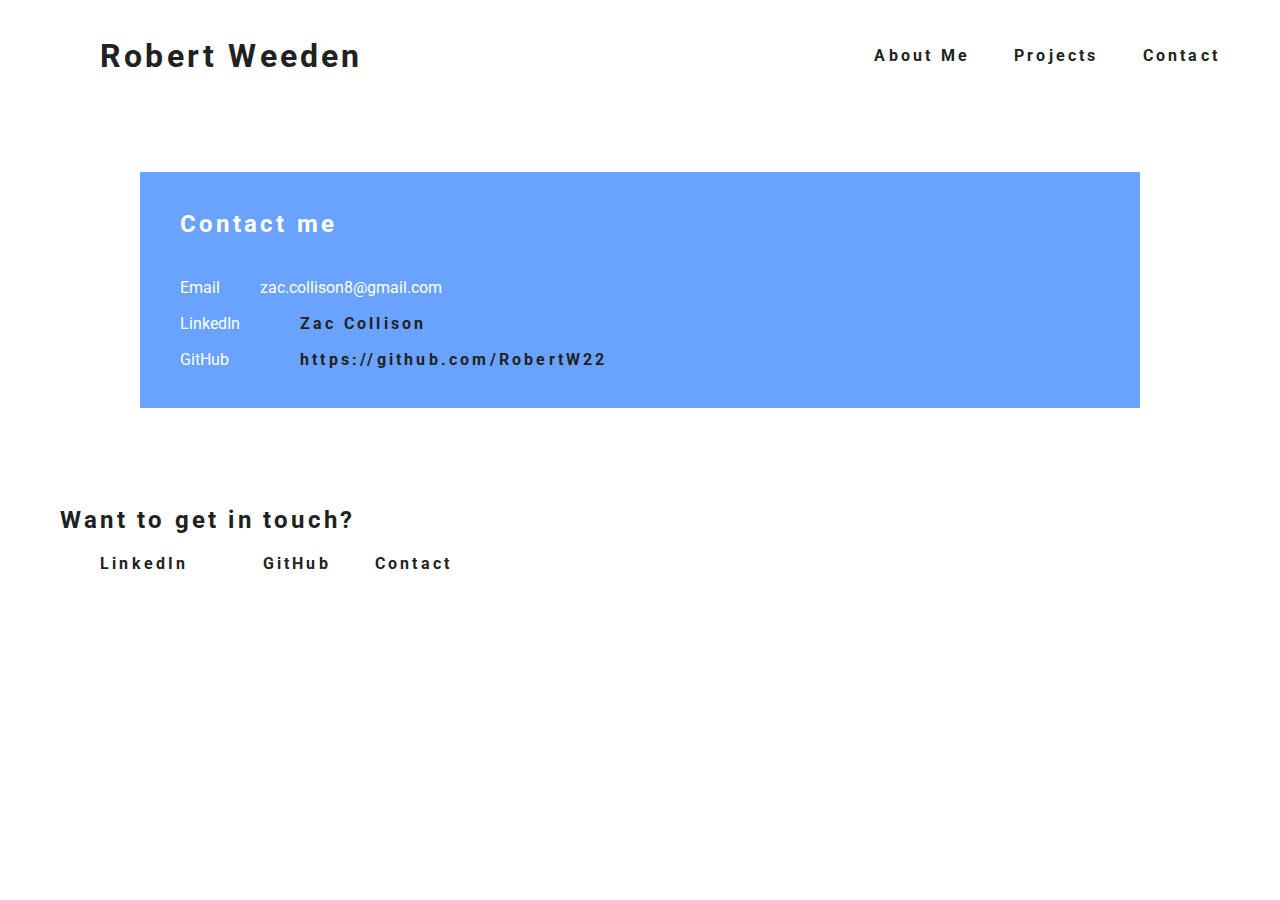
==== contact.html @ f59c43e0 "My Portfolio👌" ====
<!DOCTYPE html>
<html>

<head>
  <meta charset="utf-8">
  <meta name="viewport" content="width=device-width">
  <title>Contact</title>
  <link href="reset.css" rel="stylesheet" type="text/css" />
  <link href="style.css" rel="stylesheet" type="text/css" />
  <link rel="preconnect" href="https://fonts.gstatic.com" crossorigin>
  <link href="https://fonts.googleapis.com/css2?family=Roboto:wght@400;700&display=swap" rel="stylesheet">

</head>

<body>
  <header>
    <nav>

      <a id="logo" href="index.html">Robert Weeden</a>
      <div id="nav_to_pages">

        <a href="index.html#about_me">About Me</a>
        <a href="project.html">Projects</a>
        <a href="contact.html">Contact</a>
      </div>

    </nav>

  </header>
  <main>
    <!-- Contact box Contents  -->
    <div class="contact-box">
      <h2>Contact me</h2>

      <table>
        <tr>
          <td>Email</td>
          <td>zac.collison8@gmail.com</td>
        </tr>
        <tr>
          <td>LinkedIn</td>
          <td><a href="linkedin.com/in/zac-collison-64676522a">Zac Collison</a></td>
        </tr>
        <tr>
          <td>GitHub</td>
          <td><a href="https://github.com/notifications">https://github.com/RobertW22</a></td>
        </tr>

      </table>

    </div>
  </main>



  <!-- Footer Contents  -->
  <footer>
    <h2>Want to get in touch?</h2>
    <div class="social_icons">
      <a href="linkedin.com/in/zac-collison-64676522a" class="social_icon">LinkedIn</a>
      <a href="https://github.com/RobertW22">GitHub</a>
      <a href="contact.html" class="social_icon">Contact</a>
    </div>
  </footer>
  <script src="script.js"></script>
</body>

</html>
---- style.css ----
html {
  height: 100%;
  width: 100%;
}

a{
  color: #212121;
  letter-spacing: .2rem;
  font-weight: 700;
  text-decoration: none;
  margin-left: 2.5rem;
}

a:hover{
  color: #8c8c8c;
}

#logo{
  font-size: 2rem;
}

nav{
  display: flex;
  justify-content: space-between;
  align-items: center;
}

#nav_to_pages a{
  margin-left: 2.5rem;
}

body{
  padding: 40px 60px;
  font-family: 'Roboto', sans-serif;
  color: #212121;
}


footer{
  margin-top: 100px;
}

h2{
  font-size: 1.5rem;
  margin-bottom: 1rem;
  font-weight: 700;
}

.social_icon{
  margin-right: 30px;
}


  h1{
    font-size: 2.5rem;
    font-weight:700;
  }

  h1, h2, h3 {
    letter-spacing: .2rem;
    margin-bottom: 1.5rem;
  }

  h3 {
    color: #666666;
  }

  header {
    margin-bottom: 100px;
  }

  .text_and_image_content {
    display:flex;
    justify-content: space-between;
    align-items: center;
    gap: 100px;
  }


  .intro_text_container {
    width: 50%;
  }

  main {
    max-width: 1000px;
    margin-left:auto;
    margin-right:auto;
   }

  img {
    width:100%;
    border-radius: 5%;
  }

  section {
    margin-bottom: 200px;
  }

  section {
    margin-bottom: 200px;
  }

   p {
     letter-spacing: .1rem;
     line-height: 1.6;
     padding: 10px;
   }

  #project_heading {
  margin-bottom: 80px;
}

.project_sub_heading {
  margin-bottom: 30px;
}

#contact_heading {
  font-size: 2rem;
  margin-left: auto;
  margin-right: auto;
  max-width: 700px;
  text-align: left;
  margin-bottom: 30px;
}


#contact_paragraph {
  font-size: 15px;
  margin-left: auto;
  margin-right: auto;
  text-align: left;
  max-width: 700px;
  margin-bottom: 40px;
}

form {
  max-width: 700px;
  margin: 0 auto;
  display: flex;
  flex-direction: column;
}

label {
  font-family: 'Roboto', sans-serif;
  display: block;
  font-size:20px;
  text-align: left;
  color: #666666; 
  margin-bottom: 10px;
}

input[type="text"], input[type="email"], textarea {
  font-family: 'Roboto', sans-serif;
  width: 100%;
  padding: 10px;
  border: none;
  background-color: #f2f2f2;
  border-radius: 8px;
  margin-bottom: 20px;
  font-size: 16px;
  text-align: left;
}

textarea {
  height: 200px;
  resize: vertical;
  border-radius: 8px;
}

button[type="submit"] {
  background-color: #87CEEB;
  color: white;
  padding: 12px 20px;
  border: none;
  border-radius: 8px;
  cursor: pointer;
  font-size: 16px;
  align-self: flex-start;
}

button[type="submit"]:hover {
  background-color: #44626e;
}


.contact-box{
  flex-basis: 40%;
  padding: 40px;
  background: #69a3ff;
  color: #fff;
}

.h3-1{
  color: #f2f2f2;
  letter-spacing: .2rem;
  margin-bottom: 1.5rem;
}

tr td:first-child{
  padding-right: 20px;
}

tr td{
  padding-top: 20px;
}
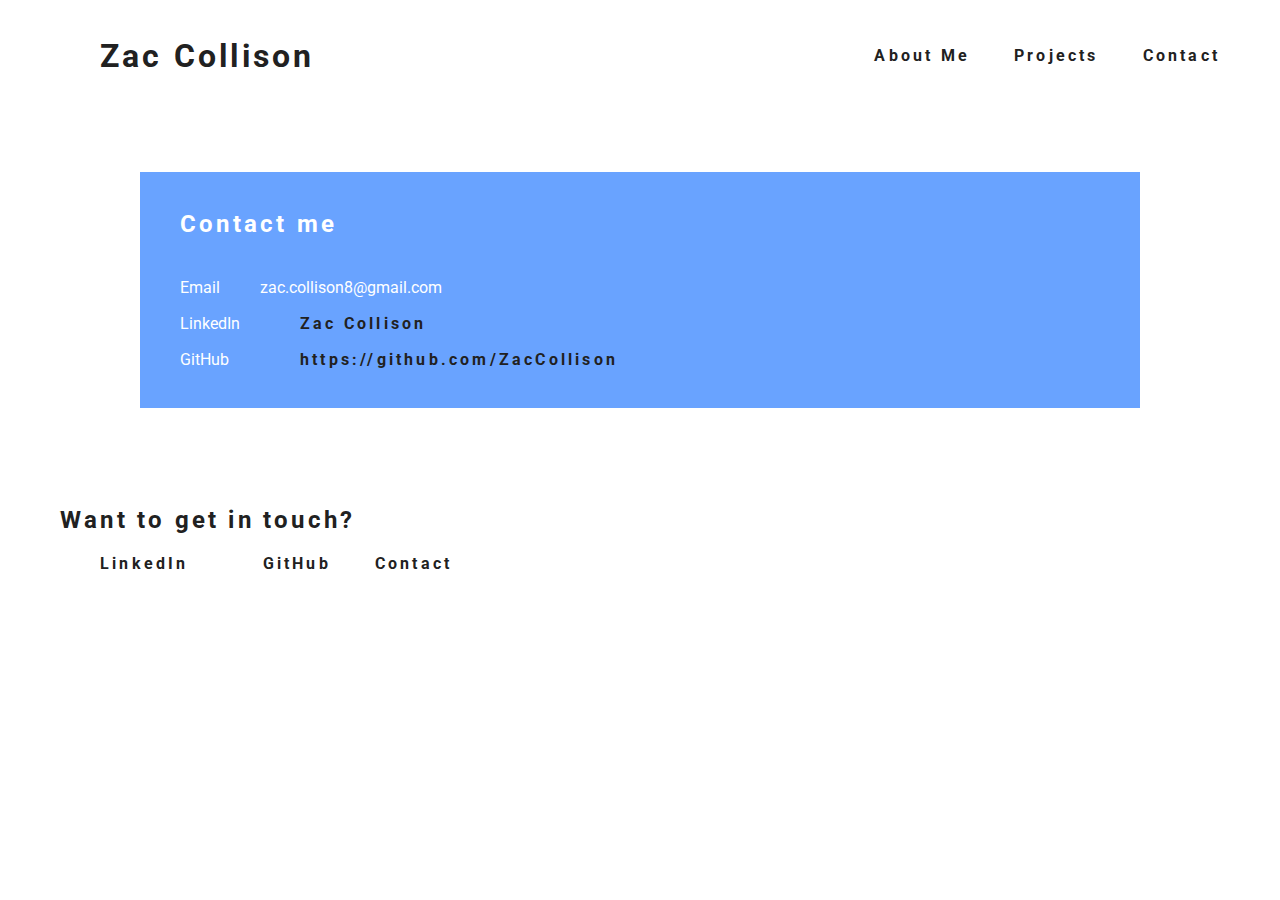
==== commit fd20c067: "updating details" ====
--- a/contact.html
+++ b/contact.html
@@ -16,7 +16,7 @@
   <header>
     <nav>
 
-      <a id="logo" href="index.html">Robert Weeden</a>
+      <a id="logo" href="index.html">Zac Collison</a>
       <div id="nav_to_pages">
 
         <a href="index.html#about_me">About Me</a>
@@ -43,7 +43,7 @@
         </tr>
         <tr>
           <td>GitHub</td>
-          <td><a href="https://github.com/notifications">https://github.com/RobertW22</a></td>
+          <td><a href="https://github.com/ZacCollison">https://github.com/ZacCollison</a></td>
         </tr>
 
       </table>
@@ -57,8 +57,8 @@
   <footer>
     <h2>Want to get in touch?</h2>
     <div class="social_icons">
-      <a href="linkedin.com/in/zac-collison-64676522a" class="social_icon">LinkedIn</a>
-      <a href="https://github.com/RobertW22">GitHub</a>
+      <a href="https://www.linkedin.com/in/zac-collison-64676522a" class="social_icon">LinkedIn</a>
+      <a href="https://github.com/ZacCollison">GitHub</a>
       <a href="contact.html" class="social_icon">Contact</a>
     </div>
   </footer>
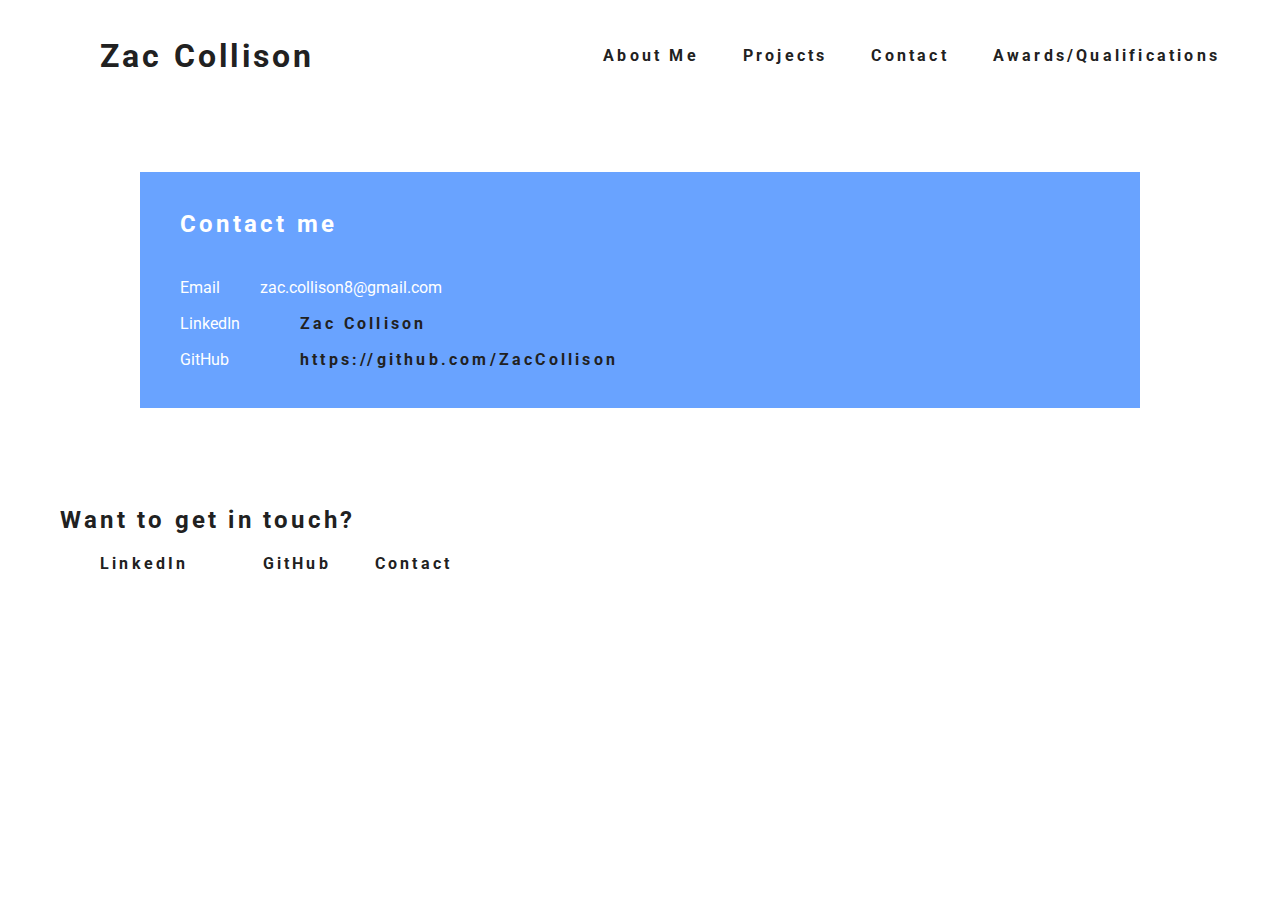
==== commit a9feabff: "AWS award" ====
--- a/contact.html
+++ b/contact.html
@@ -22,6 +22,7 @@
         <a href="index.html#about_me">About Me</a>
         <a href="project.html">Projects</a>
         <a href="contact.html">Contact</a>
+        <a href="other.html">Awards/Qualifications</a>
       </div>
 
     </nav>
--- a/style.css
+++ b/style.css
@@ -78,7 +78,7 @@
 
 
   .intro_text_container {
-    width: 50%;
+    width: 100%;
   }
 
   main {
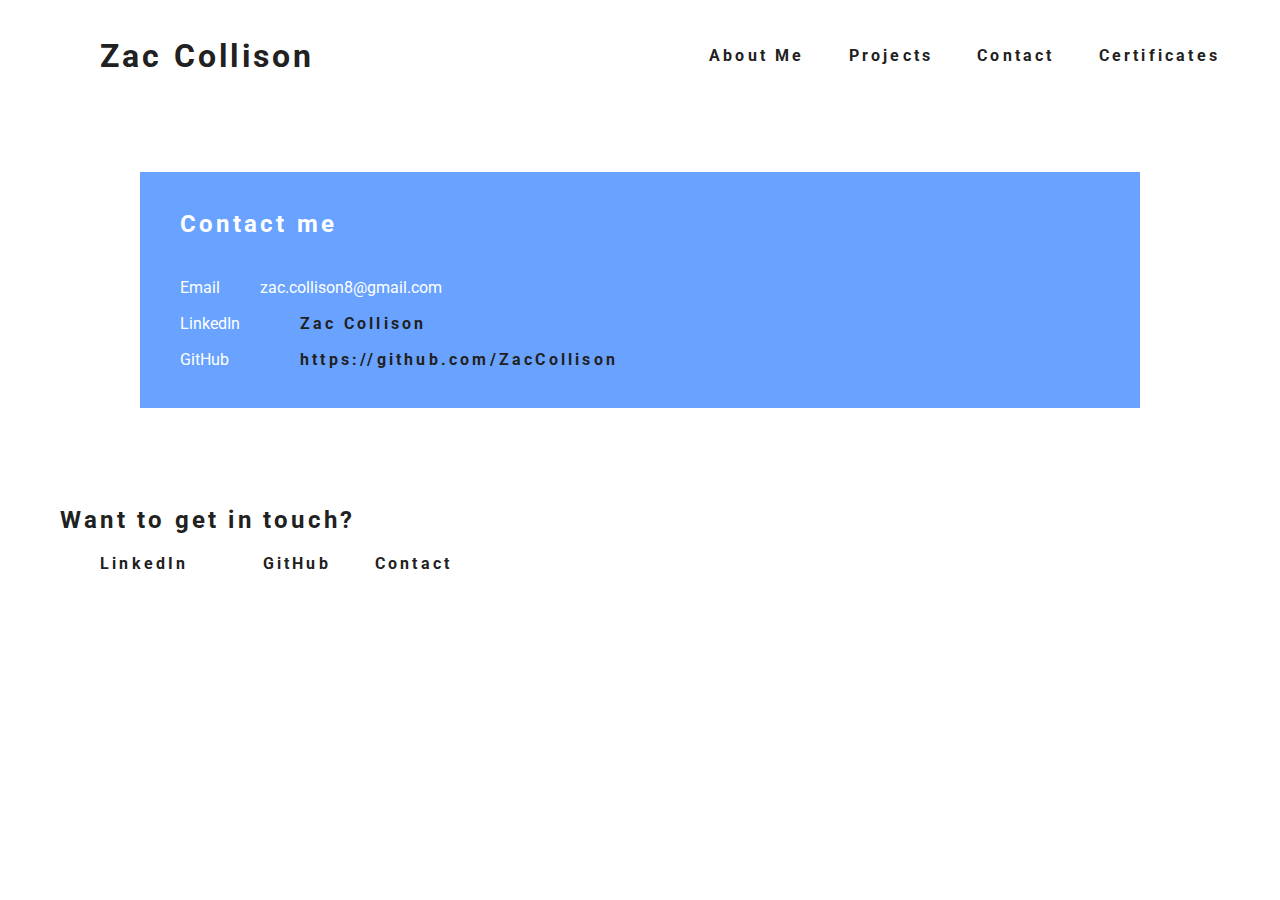
==== commit 55054829: "award -> certificates" ====
--- a/contact.html
+++ b/contact.html
@@ -22,7 +22,7 @@
         <a href="index.html#about_me">About Me</a>
         <a href="project.html">Projects</a>
         <a href="contact.html">Contact</a>
-        <a href="other.html">Awards/Qualifications</a>
+        <a href="other.html">Certificates</a>
       </div>
 
     </nav>
